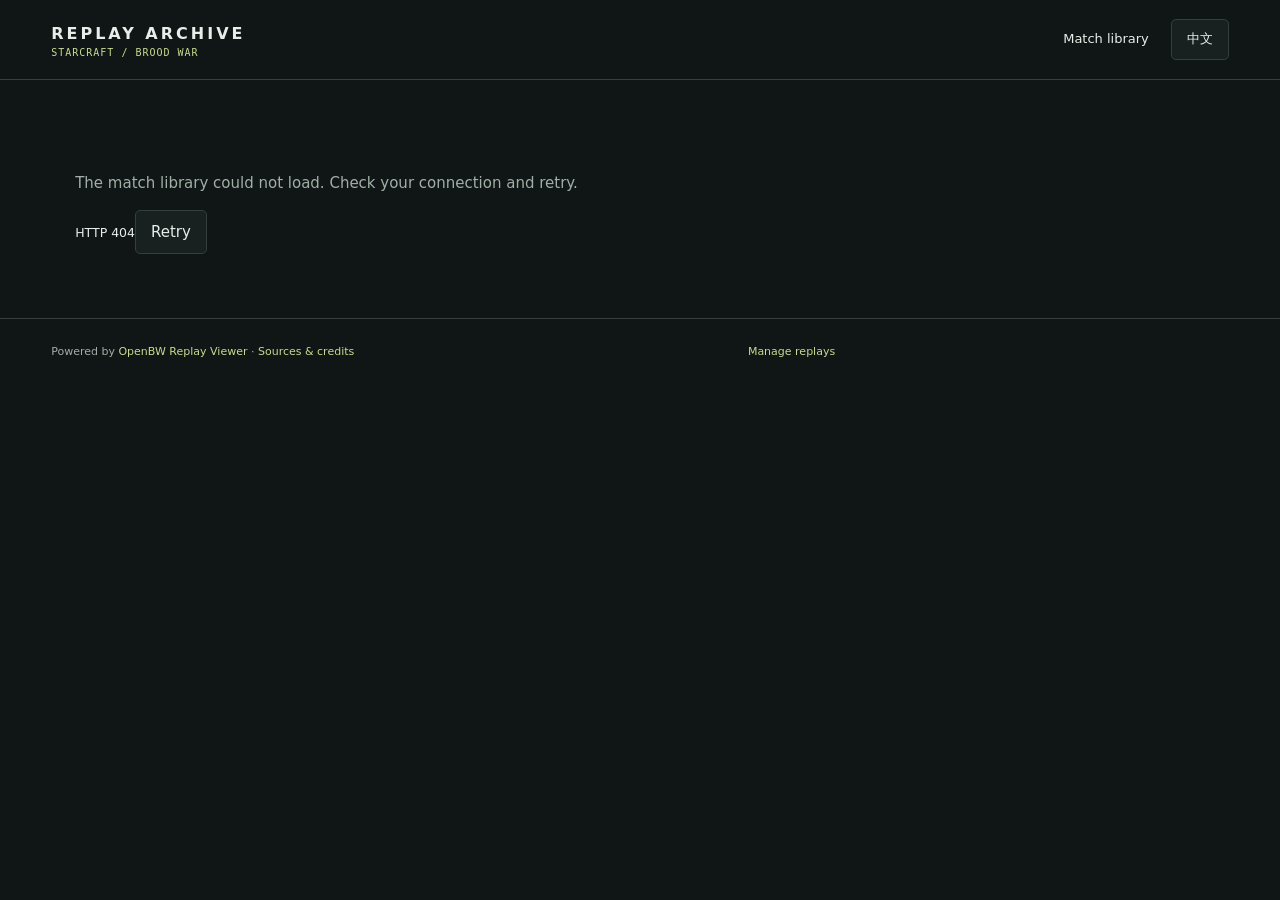
==== site/index.html @ 947b7232 "Check live artifact integrity and verify replay replacement semantics" ====
<!doctype html>
<html lang="en"><head><meta charset="utf-8"><meta name="viewport" content="width=device-width,initial-scale=1"><meta name="description" content="Explore StarCraft: Brood War Bot replays. Move the camera, pause, and follow every move in your browser."><title>Match library · Replay Archive</title><link rel="icon" href="data:,"><link rel="stylesheet" href="app.css"><script src="app.js" defer></script></head>
<body><a href="#main" class="skip" data-i18n="skip">Skip to content</a><header><a class="brand" href="./" data-library>REPLAY ARCHIVE<span>STARCRAFT / BROOD WAR</span></a><nav><a href="./" data-library data-i18n="library">Match library</a><button id="language">中文</button></nav></header><main id="main">
<div id="site-error" hidden role="alert"><p id="catalog-message"></p><small id="catalog-detail"></small><button id="catalog-retry" data-i18n="retry">Retry</button></div>
<section id="library-page"><p class="eyebrow" data-i18n="eyebrow"></p><h1 data-i18n="headline"></h1><p class="intro" data-i18n="intro"></p><div class="filters"><label><span data-i18n="search"></span><input id="search" type="search" autocomplete="off"></label><label><span data-i18n="mapFilter"></span><select id="map-filter"><option id="all-maps" value="">All maps</option></select></label><button id="reset" data-i18n="reset"></button></div><div id="count" role="status"></div><div id="cards" class="cards"></div><p id="empty" class="empty" data-i18n="noMatches" hidden></p><div class="context"><div><h2 data-i18n="aboutTitle"></h2><p data-i18n="about"></p></div><div><h2 data-i18n="dataTitle"></h2><p data-i18n="data"></p></div></div></section>
<section id="match-page" hidden><a class="back" href="./" data-library data-i18n="back"></a><h1 id="title"></h1><p id="meta"></p><div class="player-toolbar"><progress id="progress" max="100" value="0"></progress><span id="status" role="status"></span><button id="retry" hidden data-i18n="retry"></button><button id="fullscreen" data-i18n="fullscreen"></button></div><p id="error-detail" class="error"></p><div id="screen"><button id="exit-fullscreen" data-i18n="exitFullscreen">Exit fullscreen</button><iframe id="viewer" title="Interactive replay player" allow="autoplay; fullscreen" allowfullscreen></iframe></div><div class="help-grid"><div><h2 data-i18n="helpTitle"></h2><p class="keys" data-i18n="help"></p><p data-i18n="touch"></p></div><div class="notice"><h2 data-i18n="noteTitle"></h2><p id="description"></p><p data-i18n="data"></p><p data-i18n="engineNote"></p></div></div></section>
<section id="missing" class="empty" hidden><h1 data-i18n="missing"></h1><p data-i18n="missingInfo"></p><a class="button" href="./" data-library data-i18n="back"></a></section></main><footer><span>Powered by <a href="https://github.com/dgant/openbw-replay-viewer">OpenBW Replay Viewer</a> · <a href="credits.html" data-i18n="credits">Sources & credits</a></span><a href="https://app.pagescms.org/lmnst/starcraft-replays/main/collection/matches" target="_blank" rel="noopener" data-i18n="admin">Manage replays</a><small id="revision"></small></footer></body></html>
---- site/app.css ----
:root{color-scheme:dark;--bg:#101515;--panel:#192020;--line:#35403b;--text:#e7eee8;--muted:#a1afa6;--accent:#c4db91;font:15px/1.6 Inter,system-ui,"Microsoft YaHei",sans-serif;background:var(--bg);color:var(--text)}*{box-sizing:border-box}body{margin:0}a{color:inherit;text-decoration:none}button,input,select{font:inherit}button,a,input,select{touch-action:manipulation}button,select{cursor:pointer}button,.button{border:1px solid var(--line);background:var(--panel);color:var(--text);padding:9px 15px;border-radius:5px}button:hover,.button:hover{border-color:var(--accent);color:var(--accent)}a:focus-visible,button:focus-visible,input:focus-visible,select:focus-visible{outline:2px solid var(--accent);outline-offset:4px}header{height:80px;max-width:1440px;margin:auto;padding:0 4vw;display:flex;align-items:center;justify-content:space-between;border-bottom:1px solid var(--line)}.brand{font-size:16px;font-weight:750;letter-spacing:3px}.brand span{font:10px monospace;color:var(--accent);letter-spacing:1px;display:block}nav{display:flex;gap:22px;align-items:center;font-size:13px}main{max-width:1440px;padding:52px 4vw 0;margin:auto}.eyebrow{color:var(--accent);font:11px monospace;letter-spacing:2px;text-transform:uppercase}h1{font-size:clamp(32px,5vw,66px);line-height:1.12;font-weight:500;letter-spacing:-2px;margin:19px 0}h2{font-size:22px;font-weight:500}p{color:var(--muted)}.intro{max-width:700px;font-size:17px}.filters{display:flex;gap:16px;align-items:end;margin:38px 0 18px;padding:22px;background:var(--panel);border:1px solid var(--line);border-radius:8px}label{font-size:12px;color:var(--muted);display:flex;flex-direction:column;gap:7px}.filters label:first-child{flex:1}input,select{border:1px solid var(--line);border-radius:4px;background:var(--bg);color:var(--text);padding:11px;min-width:180px}#count{font:12px monospace;color:var(--muted);margin:18px 0}.cards{display:grid;grid-template-columns:repeat(3,minmax(0,1fr));gap:20px}.card{display:flex;flex-direction:column;border:1px solid var(--line);border-radius:8px;overflow:hidden;background:var(--panel);transition:transform .15s,border-color .15s}.card:hover{border-color:var(--accent);transform:translateY(-3px)}.card-top{min-height:135px;padding:24px;display:flex;justify-content:space-between;align-items:start;background:linear-gradient(135deg,#29372e,#161e1d)}.map-name{font-size:23px;max-width:70%;line-height:1.3}.badge{font:10px monospace;letter-spacing:1px;border:1px solid #687953;color:var(--accent);padding:4px 8px;border-radius:3px}.badge.loss{color:#e1b697;border-color:#7d6151}.card-body{padding:24px;flex:1;display:flex;flex-direction:column}.card h2{margin:0;font-size:17px;line-height:1.5}.card p{font-size:12px;margin:12px 0 24px}.watch{color:var(--accent);font-size:12px;margin-top:auto;display:flex;justify-content:space-between}.context{display:grid;grid-template-columns:1fr 1fr;gap:40px;border-top:1px solid var(--line);margin-top:48px;padding-top:24px;font-size:13px}.context h2{font-size:16px}.context p{max-width:560px}footer{max-width:1440px;margin:40px auto 0;padding:24px 4vw;border-top:1px solid var(--line);font-size:11px;color:var(--muted);display:flex;justify-content:space-between;gap:20px;flex-wrap:wrap}footer a{color:var(--accent)}#revision{font:10px monospace;color:var(--muted)}.back{font-size:12px;color:var(--accent)}#match-page h1{font-size:clamp(26px,3.1vw,44px);letter-spacing:-1px;margin-top:24px}#meta{font:12px monospace}.player-toolbar{display:flex;gap:16px;align-items:center;margin:24px 0 12px;font-size:12px}#status{flex:1;color:var(--muted)}progress{width:90px;height:5px;accent-color:var(--accent)}#screen{height:clamp(530px,76vh,1000px);border:1px solid var(--line);background:#080c0b;border-radius:7px;overflow:hidden}#screen:fullscreen{height:100vh;border:0;border-radius:0}#viewer{border:0;width:100%;height:100%;display:block}.help-grid{display:grid;grid-template-columns:2fr 1fr;gap:32px;margin-top:24px;font-size:13px}.help-grid h2{font-size:16px}.keys{color:var(--text);line-height:2}.notice{border:1px solid var(--line);padding:22px;border-radius:6px}.empty{padding:40px;border:1px dashed var(--line);text-align:center}.error{color:#f1b7a4}#site-error{padding:24px}.skip{position:absolute;top:-80px}.skip:focus{top:8px;background:var(--bg);padding:10px;z-index:10}[hidden]{display:none!important}@media(max-width:950px){.cards{grid-template-columns:repeat(2,minmax(0,1fr))}.help-grid{grid-template-columns:1fr}}@media(max-width:600px){header{height:72px;padding:0 18px}nav{gap:12px}.brand{font-size:13px}main{padding:30px 16px 0}h1{letter-spacing:-1px}.intro{font-size:15px}.filters{flex-direction:column;align-items:stretch;margin-top:24px;padding:16px}.cards,.context{grid-template-columns:1fr}.card-top{min-height:110px}.context{gap:10px}.player-toolbar{gap:8px;flex-wrap:wrap}#status{flex-basis:70%;font-size:11px}#screen{height:76svh;min-height:530px}.help-grid{gap:12px}.help-grid .notice{padding:16px}footer{padding:20px 16px}#fullscreen{font-size:11px;padding:6px 10px}}

#screen{position:relative}#exit-fullscreen{display:none}#screen:fullscreen #exit-fullscreen{display:block;position:absolute;top:12px;left:12px;z-index:100}
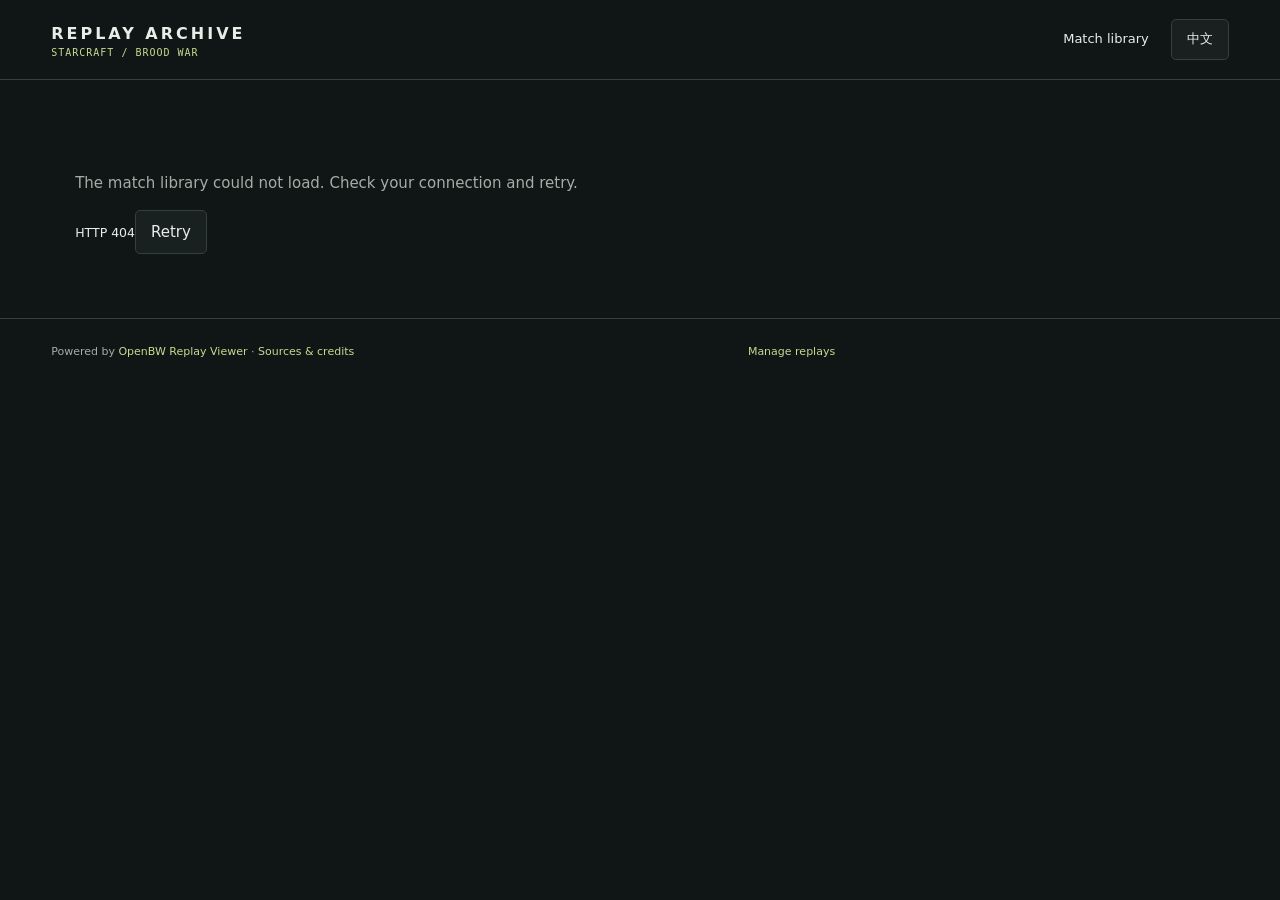
==== commit 453c2725: "Remove homepage hero and show Agnes with verified opponent names" ====
--- a/site/index.html
+++ b/site/index.html
@@ -2,6 +2,6 @@
 <html lang="en"><head><meta charset="utf-8"><meta name="viewport" content="width=device-width,initial-scale=1"><meta name="description" content="Explore StarCraft: Brood War Bot replays. Move the camera, pause, and follow every move in your browser."><title>Match library · Replay Archive</title><link rel="icon" href="data:,"><link rel="stylesheet" href="app.css"><script src="app.js" defer></script></head>
 <body><a href="#main" class="skip" data-i18n="skip">Skip to content</a><header><a class="brand" href="./" data-library>REPLAY ARCHIVE<span>STARCRAFT / BROOD WAR</span></a><nav><a href="./" data-library data-i18n="library">Match library</a><button id="language">中文</button></nav></header><main id="main">
 <div id="site-error" hidden role="alert"><p id="catalog-message"></p><small id="catalog-detail"></small><button id="catalog-retry" data-i18n="retry">Retry</button></div>
-<section id="library-page"><p class="eyebrow" data-i18n="eyebrow"></p><h1 data-i18n="headline"></h1><p class="intro" data-i18n="intro"></p><div class="filters"><label><span data-i18n="search"></span><input id="search" type="search" autocomplete="off"></label><label><span data-i18n="mapFilter"></span><select id="map-filter"><option id="all-maps" value="">All maps</option></select></label><button id="reset" data-i18n="reset"></button></div><div id="count" role="status"></div><div id="cards" class="cards"></div><p id="empty" class="empty" data-i18n="noMatches" hidden></p><div class="context"><div><h2 data-i18n="aboutTitle"></h2><p data-i18n="about"></p></div><div><h2 data-i18n="dataTitle"></h2><p data-i18n="data"></p></div></div></section>
+<section id="library-page"><div class="filters"><label><span data-i18n="search"></span><input id="search" type="search" autocomplete="off"></label><label><span data-i18n="mapFilter"></span><select id="map-filter"><option id="all-maps" value="">All maps</option></select></label><button id="reset" data-i18n="reset"></button></div><div id="count" role="status"></div><div id="cards" class="cards"></div><p id="empty" class="empty" data-i18n="noMatches" hidden></p><div class="context"><div><h2 data-i18n="aboutTitle"></h2><p data-i18n="about"></p></div><div><h2 data-i18n="dataTitle"></h2><p data-i18n="data"></p></div></div></section>
 <section id="match-page" hidden><a class="back" href="./" data-library data-i18n="back"></a><h1 id="title"></h1><p id="meta"></p><div class="player-toolbar"><progress id="progress" max="100" value="0"></progress><span id="status" role="status"></span><button id="retry" hidden data-i18n="retry"></button><button id="fullscreen" data-i18n="fullscreen"></button></div><p id="error-detail" class="error"></p><div id="screen"><button id="exit-fullscreen" data-i18n="exitFullscreen">Exit fullscreen</button><iframe id="viewer" title="Interactive replay player" allow="autoplay; fullscreen" allowfullscreen></iframe></div><div class="help-grid"><div><h2 data-i18n="helpTitle"></h2><p class="keys" data-i18n="help"></p><p data-i18n="touch"></p></div><div class="notice"><h2 data-i18n="noteTitle"></h2><p id="description"></p><p data-i18n="data"></p><p data-i18n="engineNote"></p></div></div></section>
 <section id="missing" class="empty" hidden><h1 data-i18n="missing"></h1><p data-i18n="missingInfo"></p><a class="button" href="./" data-library data-i18n="back"></a></section></main><footer><span>Powered by <a href="https://github.com/dgant/openbw-replay-viewer">OpenBW Replay Viewer</a> · <a href="credits.html" data-i18n="credits">Sources & credits</a></span><a href="https://app.pagescms.org/lmnst/starcraft-replays/main/collection/matches" target="_blank" rel="noopener" data-i18n="admin">Manage replays</a><small id="revision"></small></footer></body></html>
--- a/site/app.css
+++ b/site/app.css
@@ -1,3 +1,3 @@
-:root{color-scheme:dark;--bg:#101515;--panel:#192020;--line:#35403b;--text:#e7eee8;--muted:#a1afa6;--accent:#c4db91;font:15px/1.6 Inter,system-ui,"Microsoft YaHei",sans-serif;background:var(--bg);color:var(--text)}*{box-sizing:border-box}body{margin:0}a{color:inherit;text-decoration:none}button,input,select{font:inherit}button,a,input,select{touch-action:manipulation}button,select{cursor:pointer}button,.button{border:1px solid var(--line);background:var(--panel);color:var(--text);padding:9px 15px;border-radius:5px}button:hover,.button:hover{border-color:var(--accent);color:var(--accent)}a:focus-visible,button:focus-visible,input:focus-visible,select:focus-visible{outline:2px solid var(--accent);outline-offset:4px}header{height:80px;max-width:1440px;margin:auto;padding:0 4vw;display:flex;align-items:center;justify-content:space-between;border-bottom:1px solid var(--line)}.brand{font-size:16px;font-weight:750;letter-spacing:3px}.brand span{font:10px monospace;color:var(--accent);letter-spacing:1px;display:block}nav{display:flex;gap:22px;align-items:center;font-size:13px}main{max-width:1440px;padding:52px 4vw 0;margin:auto}.eyebrow{color:var(--accent);font:11px monospace;letter-spacing:2px;text-transform:uppercase}h1{font-size:clamp(32px,5vw,66px);line-height:1.12;font-weight:500;letter-spacing:-2px;margin:19px 0}h2{font-size:22px;font-weight:500}p{color:var(--muted)}.intro{max-width:700px;font-size:17px}.filters{display:flex;gap:16px;align-items:end;margin:38px 0 18px;padding:22px;background:var(--panel);border:1px solid var(--line);border-radius:8px}label{font-size:12px;color:var(--muted);display:flex;flex-direction:column;gap:7px}.filters label:first-child{flex:1}input,select{border:1px solid var(--line);border-radius:4px;background:var(--bg);color:var(--text);padding:11px;min-width:180px}#count{font:12px monospace;color:var(--muted);margin:18px 0}.cards{display:grid;grid-template-columns:repeat(3,minmax(0,1fr));gap:20px}.card{display:flex;flex-direction:column;border:1px solid var(--line);border-radius:8px;overflow:hidden;background:var(--panel);transition:transform .15s,border-color .15s}.card:hover{border-color:var(--accent);transform:translateY(-3px)}.card-top{min-height:135px;padding:24px;display:flex;justify-content:space-between;align-items:start;background:linear-gradient(135deg,#29372e,#161e1d)}.map-name{font-size:23px;max-width:70%;line-height:1.3}.badge{font:10px monospace;letter-spacing:1px;border:1px solid #687953;color:var(--accent);padding:4px 8px;border-radius:3px}.badge.loss{color:#e1b697;border-color:#7d6151}.card-body{padding:24px;flex:1;display:flex;flex-direction:column}.card h2{margin:0;font-size:17px;line-height:1.5}.card p{font-size:12px;margin:12px 0 24px}.watch{color:var(--accent);font-size:12px;margin-top:auto;display:flex;justify-content:space-between}.context{display:grid;grid-template-columns:1fr 1fr;gap:40px;border-top:1px solid var(--line);margin-top:48px;padding-top:24px;font-size:13px}.context h2{font-size:16px}.context p{max-width:560px}footer{max-width:1440px;margin:40px auto 0;padding:24px 4vw;border-top:1px solid var(--line);font-size:11px;color:var(--muted);display:flex;justify-content:space-between;gap:20px;flex-wrap:wrap}footer a{color:var(--accent)}#revision{font:10px monospace;color:var(--muted)}.back{font-size:12px;color:var(--accent)}#match-page h1{font-size:clamp(26px,3.1vw,44px);letter-spacing:-1px;margin-top:24px}#meta{font:12px monospace}.player-toolbar{display:flex;gap:16px;align-items:center;margin:24px 0 12px;font-size:12px}#status{flex:1;color:var(--muted)}progress{width:90px;height:5px;accent-color:var(--accent)}#screen{height:clamp(530px,76vh,1000px);border:1px solid var(--line);background:#080c0b;border-radius:7px;overflow:hidden}#screen:fullscreen{height:100vh;border:0;border-radius:0}#viewer{border:0;width:100%;height:100%;display:block}.help-grid{display:grid;grid-template-columns:2fr 1fr;gap:32px;margin-top:24px;font-size:13px}.help-grid h2{font-size:16px}.keys{color:var(--text);line-height:2}.notice{border:1px solid var(--line);padding:22px;border-radius:6px}.empty{padding:40px;border:1px dashed var(--line);text-align:center}.error{color:#f1b7a4}#site-error{padding:24px}.skip{position:absolute;top:-80px}.skip:focus{top:8px;background:var(--bg);padding:10px;z-index:10}[hidden]{display:none!important}@media(max-width:950px){.cards{grid-template-columns:repeat(2,minmax(0,1fr))}.help-grid{grid-template-columns:1fr}}@media(max-width:600px){header{height:72px;padding:0 18px}nav{gap:12px}.brand{font-size:13px}main{padding:30px 16px 0}h1{letter-spacing:-1px}.intro{font-size:15px}.filters{flex-direction:column;align-items:stretch;margin-top:24px;padding:16px}.cards,.context{grid-template-columns:1fr}.card-top{min-height:110px}.context{gap:10px}.player-toolbar{gap:8px;flex-wrap:wrap}#status{flex-basis:70%;font-size:11px}#screen{height:76svh;min-height:530px}.help-grid{gap:12px}.help-grid .notice{padding:16px}footer{padding:20px 16px}#fullscreen{font-size:11px;padding:6px 10px}}
+:root{color-scheme:dark;--bg:#101515;--panel:#192020;--line:#35403b;--text:#e7eee8;--muted:#a1afa6;--accent:#c4db91;font:15px/1.6 Inter,system-ui,"Microsoft YaHei",sans-serif;background:var(--bg);color:var(--text)}*{box-sizing:border-box}body{margin:0}a{color:inherit;text-decoration:none}button,input,select{font:inherit}button,a,input,select{touch-action:manipulation}button,select{cursor:pointer}button,.button{border:1px solid var(--line);background:var(--panel);color:var(--text);padding:9px 15px;border-radius:5px}button:hover,.button:hover{border-color:var(--accent);color:var(--accent)}a:focus-visible,button:focus-visible,input:focus-visible,select:focus-visible{outline:2px solid var(--accent);outline-offset:4px}header{height:80px;max-width:1440px;margin:auto;padding:0 4vw;display:flex;align-items:center;justify-content:space-between;border-bottom:1px solid var(--line)}.brand{font-size:16px;font-weight:750;letter-spacing:3px}.brand span{font:10px monospace;color:var(--accent);letter-spacing:1px;display:block}nav{display:flex;gap:22px;align-items:center;font-size:13px}main{max-width:1440px;padding:52px 4vw 0;margin:auto}h1{font-size:clamp(32px,5vw,66px);line-height:1.12;font-weight:500;letter-spacing:-2px;margin:19px 0}h2{font-size:22px;font-weight:500}p{color:var(--muted)}.filters{display:flex;gap:16px;align-items:end;margin:0 0 18px;padding:22px;background:var(--panel);border:1px solid var(--line);border-radius:8px}label{font-size:12px;color:var(--muted);display:flex;flex-direction:column;gap:7px}.filters label:first-child{flex:1}input,select{border:1px solid var(--line);border-radius:4px;background:var(--bg);color:var(--text);padding:11px;min-width:180px}#count{font:12px monospace;color:var(--muted);margin:18px 0}.cards{display:grid;grid-template-columns:repeat(3,minmax(0,1fr));gap:20px}.card{display:flex;flex-direction:column;border:1px solid var(--line);border-radius:8px;overflow:hidden;background:var(--panel);transition:transform .15s,border-color .15s}.card:hover{border-color:var(--accent);transform:translateY(-3px)}.card-top{min-height:135px;padding:24px;display:flex;justify-content:space-between;align-items:start;background:linear-gradient(135deg,#29372e,#161e1d)}.map-name{font-size:23px;max-width:70%;line-height:1.3}.badge{font:10px monospace;letter-spacing:1px;border:1px solid #687953;color:var(--accent);padding:4px 8px;border-radius:3px}.badge.loss{color:#e1b697;border-color:#7d6151}.card-body{padding:24px;flex:1;display:flex;flex-direction:column}.card h2{margin:0;font-size:17px;line-height:1.5}.card p{font-size:12px;margin:12px 0 24px}.watch{color:var(--accent);font-size:12px;margin-top:auto;display:flex;justify-content:space-between}.context{display:grid;grid-template-columns:1fr 1fr;gap:40px;border-top:1px solid var(--line);margin-top:48px;padding-top:24px;font-size:13px}.context h2{font-size:16px}.context p{max-width:560px}footer{max-width:1440px;margin:40px auto 0;padding:24px 4vw;border-top:1px solid var(--line);font-size:11px;color:var(--muted);display:flex;justify-content:space-between;gap:20px;flex-wrap:wrap}footer a{color:var(--accent)}#revision{font:10px monospace;color:var(--muted)}.back{font-size:12px;color:var(--accent)}#match-page h1{font-size:clamp(26px,3.1vw,44px);letter-spacing:-1px;margin-top:24px}#meta{font:12px monospace}.player-toolbar{display:flex;gap:16px;align-items:center;margin:24px 0 12px;font-size:12px}#status{flex:1;color:var(--muted)}progress{width:90px;height:5px;accent-color:var(--accent)}#screen{height:clamp(530px,76vh,1000px);border:1px solid var(--line);background:#080c0b;border-radius:7px;overflow:hidden}#screen:fullscreen{height:100vh;border:0;border-radius:0}#viewer{border:0;width:100%;height:100%;display:block}.help-grid{display:grid;grid-template-columns:2fr 1fr;gap:32px;margin-top:24px;font-size:13px}.help-grid h2{font-size:16px}.keys{color:var(--text);line-height:2}.notice{border:1px solid var(--line);padding:22px;border-radius:6px}.empty{padding:40px;border:1px dashed var(--line);text-align:center}.error{color:#f1b7a4}#site-error{padding:24px}.skip{position:absolute;top:-80px}.skip:focus{top:8px;background:var(--bg);padding:10px;z-index:10}[hidden]{display:none!important}@media(max-width:950px){.cards{grid-template-columns:repeat(2,minmax(0,1fr))}.help-grid{grid-template-columns:1fr}}@media(max-width:600px){header{height:72px;padding:0 18px}nav{gap:12px}.brand{font-size:13px}main{padding:30px 16px 0}h1{letter-spacing:-1px}.filters{flex-direction:column;align-items:stretch;margin-top:0;padding:16px}.cards,.context{grid-template-columns:1fr}.card-top{min-height:110px}.context{gap:10px}.player-toolbar{gap:8px;flex-wrap:wrap}#status{flex-basis:70%;font-size:11px}#screen{height:76svh;min-height:530px}.help-grid{gap:12px}.help-grid .notice{padding:16px}footer{padding:20px 16px}#fullscreen{font-size:11px;padding:6px 10px}}
 
 #screen{position:relative}#exit-fullscreen{display:none}#screen:fullscreen #exit-fullscreen{display:block;position:absolute;top:12px;left:12px;z-index:100}
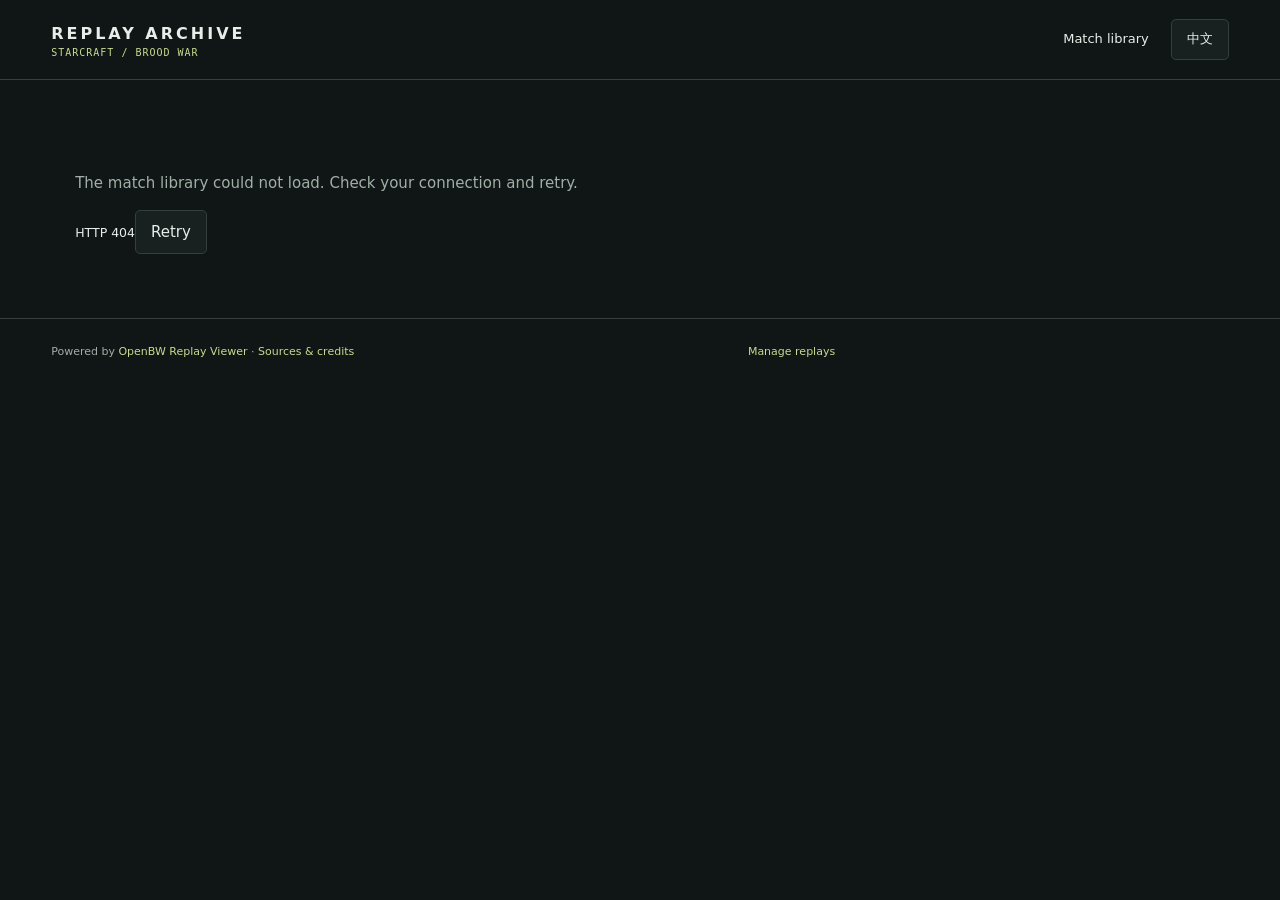
==== commit e613b9d2: "Feature six verified Agnes replays grouped by map and opponent tier" ====
--- a/site/index.html
+++ b/site/index.html
@@ -2,6 +2,6 @@
 <html lang="en"><head><meta charset="utf-8"><meta name="viewport" content="width=device-width,initial-scale=1"><meta name="description" content="Explore StarCraft: Brood War Bot replays. Move the camera, pause, and follow every move in your browser."><title>Match library · Replay Archive</title><link rel="icon" href="data:,"><link rel="stylesheet" href="app.css"><script src="app.js" defer></script></head>
 <body><a href="#main" class="skip" data-i18n="skip">Skip to content</a><header><a class="brand" href="./" data-library>REPLAY ARCHIVE<span>STARCRAFT / BROOD WAR</span></a><nav><a href="./" data-library data-i18n="library">Match library</a><button id="language">中文</button></nav></header><main id="main">
 <div id="site-error" hidden role="alert"><p id="catalog-message"></p><small id="catalog-detail"></small><button id="catalog-retry" data-i18n="retry">Retry</button></div>
-<section id="library-page"><div class="filters"><label><span data-i18n="search"></span><input id="search" type="search" autocomplete="off"></label><label><span data-i18n="mapFilter"></span><select id="map-filter"><option id="all-maps" value="">All maps</option></select></label><button id="reset" data-i18n="reset"></button></div><div id="count" role="status"></div><div id="cards" class="cards"></div><p id="empty" class="empty" data-i18n="noMatches" hidden></p><div class="context"><div><h2 data-i18n="aboutTitle"></h2><p data-i18n="about"></p></div><div><h2 data-i18n="dataTitle"></h2><p data-i18n="data"></p></div></div></section>
+<section id="library-page"><div class="filters"><label><span data-i18n="search"></span><input id="search" type="search" autocomplete="off"></label><label><span data-i18n="mapFilter"></span><select id="map-filter"><option id="all-maps" value="">All maps</option></select></label><button id="reset" data-i18n="reset"></button></div><div id="count" role="status"></div><div id="map-groups"></div><p id="empty" class="empty" data-i18n="noMatches" hidden></p><div class="context"><div><h2 data-i18n="aboutTitle"></h2><p data-i18n="about"></p></div><div><h2 data-i18n="dataTitle"></h2><p data-i18n="data"></p></div></div></section>
 <section id="match-page" hidden><a class="back" href="./" data-library data-i18n="back"></a><h1 id="title"></h1><p id="meta"></p><div class="player-toolbar"><progress id="progress" max="100" value="0"></progress><span id="status" role="status"></span><button id="retry" hidden data-i18n="retry"></button><button id="fullscreen" data-i18n="fullscreen"></button></div><p id="error-detail" class="error"></p><div id="screen"><button id="exit-fullscreen" data-i18n="exitFullscreen">Exit fullscreen</button><iframe id="viewer" title="Interactive replay player" allow="autoplay; fullscreen" allowfullscreen></iframe></div><div class="help-grid"><div><h2 data-i18n="helpTitle"></h2><p class="keys" data-i18n="help"></p><p data-i18n="touch"></p></div><div class="notice"><h2 data-i18n="noteTitle"></h2><p id="description"></p><p data-i18n="data"></p><p data-i18n="engineNote"></p></div></div></section>
 <section id="missing" class="empty" hidden><h1 data-i18n="missing"></h1><p data-i18n="missingInfo"></p><a class="button" href="./" data-library data-i18n="back"></a></section></main><footer><span>Powered by <a href="https://github.com/dgant/openbw-replay-viewer">OpenBW Replay Viewer</a> · <a href="credits.html" data-i18n="credits">Sources & credits</a></span><a href="https://app.pagescms.org/lmnst/starcraft-replays/main/collection/matches" target="_blank" rel="noopener" data-i18n="admin">Manage replays</a><small id="revision"></small></footer></body></html>
--- a/site/app.css
+++ b/site/app.css
@@ -1,3 +1,5 @@
 :root{color-scheme:dark;--bg:#101515;--panel:#192020;--line:#35403b;--text:#e7eee8;--muted:#a1afa6;--accent:#c4db91;font:15px/1.6 Inter,system-ui,"Microsoft YaHei",sans-serif;background:var(--bg);color:var(--text)}*{box-sizing:border-box}body{margin:0}a{color:inherit;text-decoration:none}button,input,select{font:inherit}button,a,input,select{touch-action:manipulation}button,select{cursor:pointer}button,.button{border:1px solid var(--line);background:var(--panel);color:var(--text);padding:9px 15px;border-radius:5px}button:hover,.button:hover{border-color:var(--accent);color:var(--accent)}a:focus-visible,button:focus-visible,input:focus-visible,select:focus-visible{outline:2px solid var(--accent);outline-offset:4px}header{height:80px;max-width:1440px;margin:auto;padding:0 4vw;display:flex;align-items:center;justify-content:space-between;border-bottom:1px solid var(--line)}.brand{font-size:16px;font-weight:750;letter-spacing:3px}.brand span{font:10px monospace;color:var(--accent);letter-spacing:1px;display:block}nav{display:flex;gap:22px;align-items:center;font-size:13px}main{max-width:1440px;padding:52px 4vw 0;margin:auto}h1{font-size:clamp(32px,5vw,66px);line-height:1.12;font-weight:500;letter-spacing:-2px;margin:19px 0}h2{font-size:22px;font-weight:500}p{color:var(--muted)}.filters{display:flex;gap:16px;align-items:end;margin:0 0 18px;padding:22px;background:var(--panel);border:1px solid var(--line);border-radius:8px}label{font-size:12px;color:var(--muted);display:flex;flex-direction:column;gap:7px}.filters label:first-child{flex:1}input,select{border:1px solid var(--line);border-radius:4px;background:var(--bg);color:var(--text);padding:11px;min-width:180px}#count{font:12px monospace;color:var(--muted);margin:18px 0}.cards{display:grid;grid-template-columns:repeat(3,minmax(0,1fr));gap:20px}.card{display:flex;flex-direction:column;border:1px solid var(--line);border-radius:8px;overflow:hidden;background:var(--panel);transition:transform .15s,border-color .15s}.card:hover{border-color:var(--accent);transform:translateY(-3px)}.card-top{min-height:135px;padding:24px;display:flex;justify-content:space-between;align-items:start;background:linear-gradient(135deg,#29372e,#161e1d)}.map-name{font-size:23px;max-width:70%;line-height:1.3}.badge{font:10px monospace;letter-spacing:1px;border:1px solid #687953;color:var(--accent);padding:4px 8px;border-radius:3px}.badge.loss{color:#e1b697;border-color:#7d6151}.card-body{padding:24px;flex:1;display:flex;flex-direction:column}.card h2{margin:0;font-size:17px;line-height:1.5}.card p{font-size:12px;margin:12px 0 24px}.watch{color:var(--accent);font-size:12px;margin-top:auto;display:flex;justify-content:space-between}.context{display:grid;grid-template-columns:1fr 1fr;gap:40px;border-top:1px solid var(--line);margin-top:48px;padding-top:24px;font-size:13px}.context h2{font-size:16px}.context p{max-width:560px}footer{max-width:1440px;margin:40px auto 0;padding:24px 4vw;border-top:1px solid var(--line);font-size:11px;color:var(--muted);display:flex;justify-content:space-between;gap:20px;flex-wrap:wrap}footer a{color:var(--accent)}#revision{font:10px monospace;color:var(--muted)}.back{font-size:12px;color:var(--accent)}#match-page h1{font-size:clamp(26px,3.1vw,44px);letter-spacing:-1px;margin-top:24px}#meta{font:12px monospace}.player-toolbar{display:flex;gap:16px;align-items:center;margin:24px 0 12px;font-size:12px}#status{flex:1;color:var(--muted)}progress{width:90px;height:5px;accent-color:var(--accent)}#screen{height:clamp(530px,76vh,1000px);border:1px solid var(--line);background:#080c0b;border-radius:7px;overflow:hidden}#screen:fullscreen{height:100vh;border:0;border-radius:0}#viewer{border:0;width:100%;height:100%;display:block}.help-grid{display:grid;grid-template-columns:2fr 1fr;gap:32px;margin-top:24px;font-size:13px}.help-grid h2{font-size:16px}.keys{color:var(--text);line-height:2}.notice{border:1px solid var(--line);padding:22px;border-radius:6px}.empty{padding:40px;border:1px dashed var(--line);text-align:center}.error{color:#f1b7a4}#site-error{padding:24px}.skip{position:absolute;top:-80px}.skip:focus{top:8px;background:var(--bg);padding:10px;z-index:10}[hidden]{display:none!important}@media(max-width:950px){.cards{grid-template-columns:repeat(2,minmax(0,1fr))}.help-grid{grid-template-columns:1fr}}@media(max-width:600px){header{height:72px;padding:0 18px}nav{gap:12px}.brand{font-size:13px}main{padding:30px 16px 0}h1{letter-spacing:-1px}.filters{flex-direction:column;align-items:stretch;margin-top:0;padding:16px}.cards,.context{grid-template-columns:1fr}.card-top{min-height:110px}.context{gap:10px}.player-toolbar{gap:8px;flex-wrap:wrap}#status{flex-basis:70%;font-size:11px}#screen{height:76svh;min-height:530px}.help-grid{gap:12px}.help-grid .notice{padding:16px}footer{padding:20px 16px}#fullscreen{font-size:11px;padding:6px 10px}}
 
 #screen{position:relative}#exit-fullscreen{display:none}#screen:fullscreen #exit-fullscreen{display:block;position:absolute;top:12px;left:12px;z-index:100}
+
+.map-group{margin:28px 0 42px}.map-heading{display:flex;align-items:baseline;justify-content:space-between;gap:16px;margin-bottom:14px}.map-heading h2{font-size:24px;margin:0}.map-heading p{font-size:13px;margin:0}.cards{grid-template-columns:repeat(2,minmax(0,1fr))}.card-top{min-height:72px;align-items:center;padding:18px 24px}.card h3{margin:0;font-size:20px;font-weight:500}.version{color:var(--muted);font:12px monospace}.card-body{padding:22px 24px}.card p{margin:10px 0 22px}@media(max-width:600px){.cards{grid-template-columns:1fr}.map-heading{display:block}.map-heading p{margin-top:6px}.map-heading h2{font-size:21px}.card h3{font-size:18px}.card-top{padding:16px 20px}}
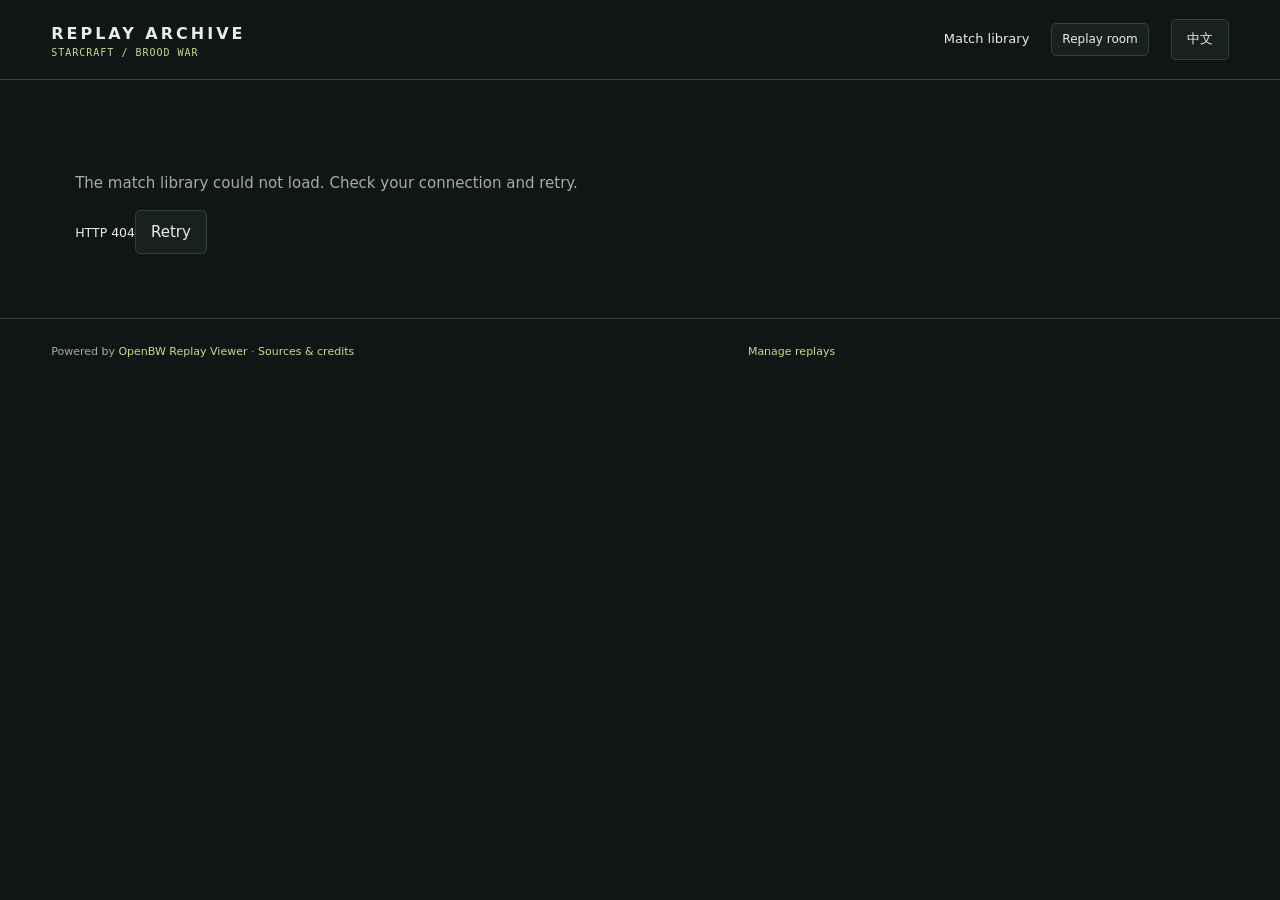
==== commit f707c2eb: "Add independent replay room for test matches and videos" ====
--- a/site/index.html
+++ b/site/index.html
@@ -1,6 +1,6 @@
 <!doctype html>
 <html lang="en"><head><meta charset="utf-8"><meta name="viewport" content="width=device-width,initial-scale=1"><meta name="description" content="Explore StarCraft: Brood War Bot replays. Move the camera, pause, and follow every move in your browser."><title>Match library · Replay Archive</title><link rel="icon" href="data:,"><link rel="stylesheet" href="app.css"><script src="app.js" defer></script></head>
-<body><a href="#main" class="skip" data-i18n="skip">Skip to content</a><header><a class="brand" href="./" data-library>REPLAY ARCHIVE<span>STARCRAFT / BROOD WAR</span></a><nav><a href="./" data-library data-i18n="library">Match library</a><button id="language">中文</button></nav></header><main id="main">
+<body><a href="#main" class="skip" data-i18n="skip">Skip to content</a><header><a class="brand" href="./" data-library>REPLAY ARCHIVE<span>STARCRAFT / BROOD WAR</span></a><nav><a href="./" data-library data-i18n="library">Match library</a><a class="button" href="replay-room.html" data-room data-i18n="room">Replay room</a><button id="language">中文</button></nav></header><main id="main">
 <div id="site-error" hidden role="alert"><p id="catalog-message"></p><small id="catalog-detail"></small><button id="catalog-retry" data-i18n="retry">Retry</button></div>
 <section id="library-page"><div class="filters"><label><span data-i18n="search"></span><input id="search" type="search" autocomplete="off"></label><label><span data-i18n="mapFilter"></span><select id="map-filter"><option id="all-maps" value="">All maps</option></select></label><button id="reset" data-i18n="reset"></button></div><div id="count" role="status"></div><div id="map-groups"></div><p id="empty" class="empty" data-i18n="noMatches" hidden></p><div class="context"><div><h2 data-i18n="aboutTitle"></h2><p data-i18n="about"></p></div><div><h2 data-i18n="dataTitle"></h2><p data-i18n="data"></p></div></div></section>
 <section id="match-page" hidden><a class="back" href="./" data-library data-i18n="back"></a><h1 id="title"></h1><p id="meta"></p><div class="player-toolbar"><progress id="progress" max="100" value="0"></progress><span id="status" role="status"></span><button id="retry" hidden data-i18n="retry"></button><button id="fullscreen" data-i18n="fullscreen"></button></div><p id="error-detail" class="error"></p><div id="screen"><button id="exit-fullscreen" data-i18n="exitFullscreen">Exit fullscreen</button><iframe id="viewer" title="Interactive replay player" allow="autoplay; fullscreen" allowfullscreen></iframe></div><div class="help-grid"><div><h2 data-i18n="helpTitle"></h2><p class="keys" data-i18n="help"></p><p data-i18n="touch"></p></div><div class="notice"><h2 data-i18n="noteTitle"></h2><p id="description"></p><p data-i18n="data"></p><p data-i18n="engineNote"></p></div></div></section>
--- a/site/app.css
+++ b/site/app.css
@@ -3,3 +3,6 @@
 #screen{position:relative}#exit-fullscreen{display:none}#screen:fullscreen #exit-fullscreen{display:block;position:absolute;top:12px;left:12px;z-index:100}
 
 .map-group{margin:28px 0 42px}.map-heading{display:flex;align-items:baseline;justify-content:space-between;gap:16px;margin-bottom:14px}.map-heading h2{font-size:24px;margin:0}.map-heading p{font-size:13px;margin:0}.cards{grid-template-columns:repeat(2,minmax(0,1fr))}.card-top{min-height:72px;align-items:center;padding:18px 24px}.card h3{margin:0;font-size:20px;font-weight:500}.version{color:var(--muted);font:12px monospace}.card-body{padding:22px 24px}.card p{margin:10px 0 22px}@media(max-width:600px){.cards{grid-template-columns:1fr}.map-heading{display:block}.map-heading p{margin-top:6px}.map-heading h2{font-size:21px}.card h3{font-size:18px}.card-top{padding:16px 20px}}
+
+nav [data-room]{font-size:12px;padding:6px 10px;white-space:nowrap}@media(max-width:600px){nav{gap:8px}nav [data-room]{font-size:11px;padding:6px 8px}}
+@media(max-width:420px){header{height:auto;min-height:72px;flex-wrap:wrap;gap:12px;padding-top:12px;padding-bottom:12px}header nav{margin-left:auto}}
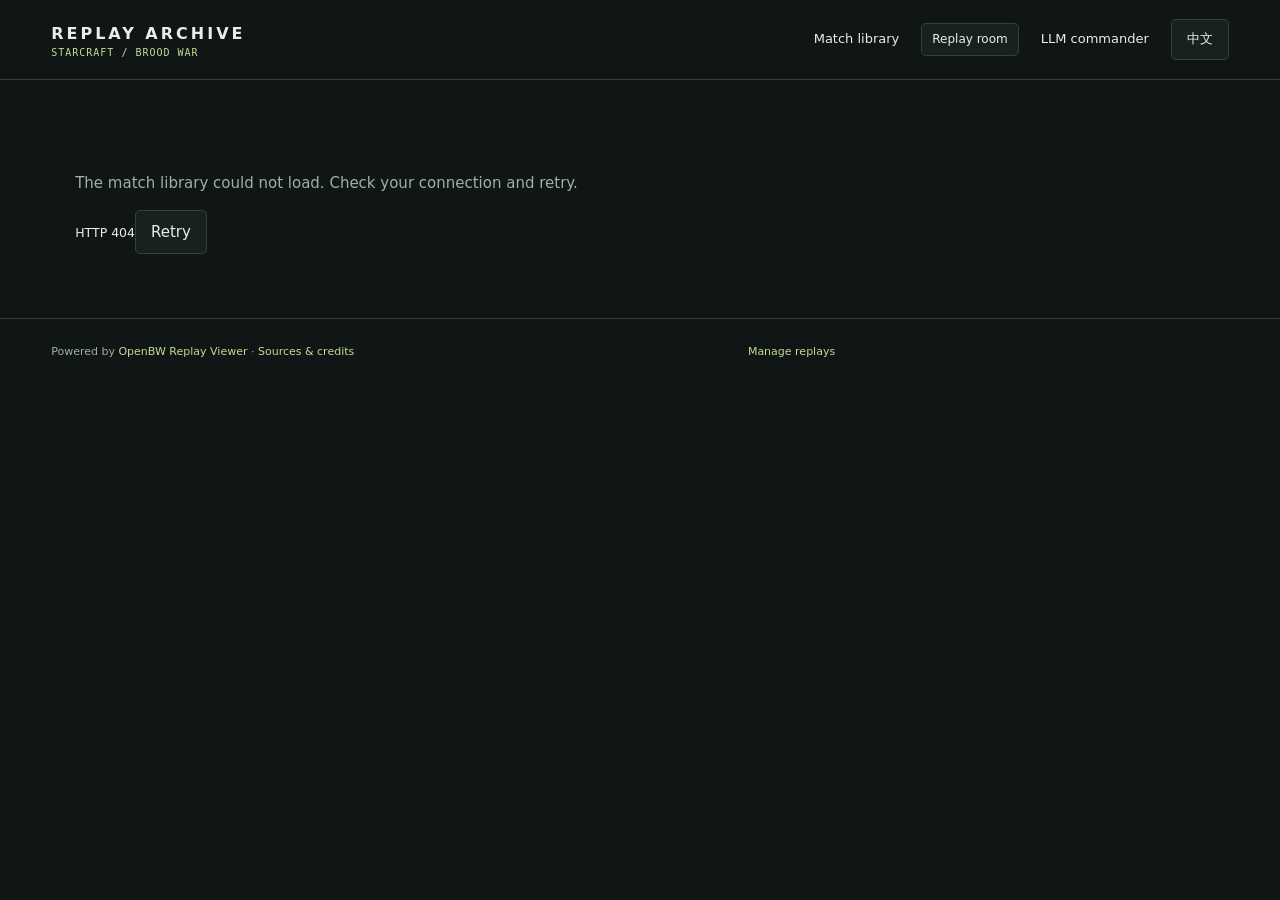
==== commit b9d6349d: "Link the LLM comparison page from the site navigation Co-Authored-By: Claude Opus 5.5 <noreply@anthr" ====
--- a/site/index.html
+++ b/site/index.html
@@ -1,6 +1,6 @@
 <!doctype html>
 <html lang="en"><head><meta charset="utf-8"><meta name="viewport" content="width=device-width,initial-scale=1"><meta name="description" content="Explore StarCraft: Brood War Bot replays. Move the camera, pause, and follow every move in your browser."><title>Match library · Replay Archive</title><link rel="icon" href="data:,"><link rel="stylesheet" href="app.css"><script src="app.js" defer></script></head>
-<body><a href="#main" class="skip" data-i18n="skip">Skip to content</a><header><a class="brand" href="./" data-library>REPLAY ARCHIVE<span>STARCRAFT / BROOD WAR</span></a><nav><a href="./" data-library data-i18n="library">Match library</a><a class="button" href="replay-room.html" data-room data-i18n="room">Replay room</a><button id="language">中文</button></nav></header><main id="main">
+<body><a href="#main" class="skip" data-i18n="skip">Skip to content</a><header><a class="brand" href="./" data-library>REPLAY ARCHIVE<span>STARCRAFT / BROOD WAR</span></a><nav><a href="./" data-library data-i18n="library">Match library</a><a class="button" href="replay-room.html" data-room data-i18n="room">Replay room</a><a href="llm-vs-code/" data-i18n="llm">LLM commander</a><button id="language">中文</button></nav></header><main id="main">
 <div id="site-error" hidden role="alert"><p id="catalog-message"></p><small id="catalog-detail"></small><button id="catalog-retry" data-i18n="retry">Retry</button></div>
 <section id="library-page"><div class="filters"><label><span data-i18n="search"></span><input id="search" type="search" autocomplete="off"></label><label><span data-i18n="mapFilter"></span><select id="map-filter"><option id="all-maps" value="">All maps</option></select></label><button id="reset" data-i18n="reset"></button></div><div id="count" role="status"></div><div id="map-groups"></div><p id="empty" class="empty" data-i18n="noMatches" hidden></p><div class="context"><div><h2 data-i18n="aboutTitle"></h2><p data-i18n="about"></p></div><div><h2 data-i18n="dataTitle"></h2><p data-i18n="data"></p></div></div></section>
 <section id="match-page" hidden><a class="back" href="./" data-library data-i18n="back"></a><h1 id="title"></h1><p id="meta"></p><div class="player-toolbar"><progress id="progress" max="100" value="0"></progress><span id="status" role="status"></span><button id="retry" hidden data-i18n="retry"></button><button id="fullscreen" data-i18n="fullscreen"></button></div><p id="error-detail" class="error"></p><div id="screen"><button id="exit-fullscreen" data-i18n="exitFullscreen">Exit fullscreen</button><iframe id="viewer" title="Interactive replay player" allow="autoplay; fullscreen" allowfullscreen></iframe></div><div class="help-grid"><div><h2 data-i18n="helpTitle"></h2><p class="keys" data-i18n="help"></p><p data-i18n="touch"></p></div><div class="notice"><h2 data-i18n="noteTitle"></h2><p id="description"></p><p data-i18n="data"></p><p data-i18n="engineNote"></p></div></div></section>
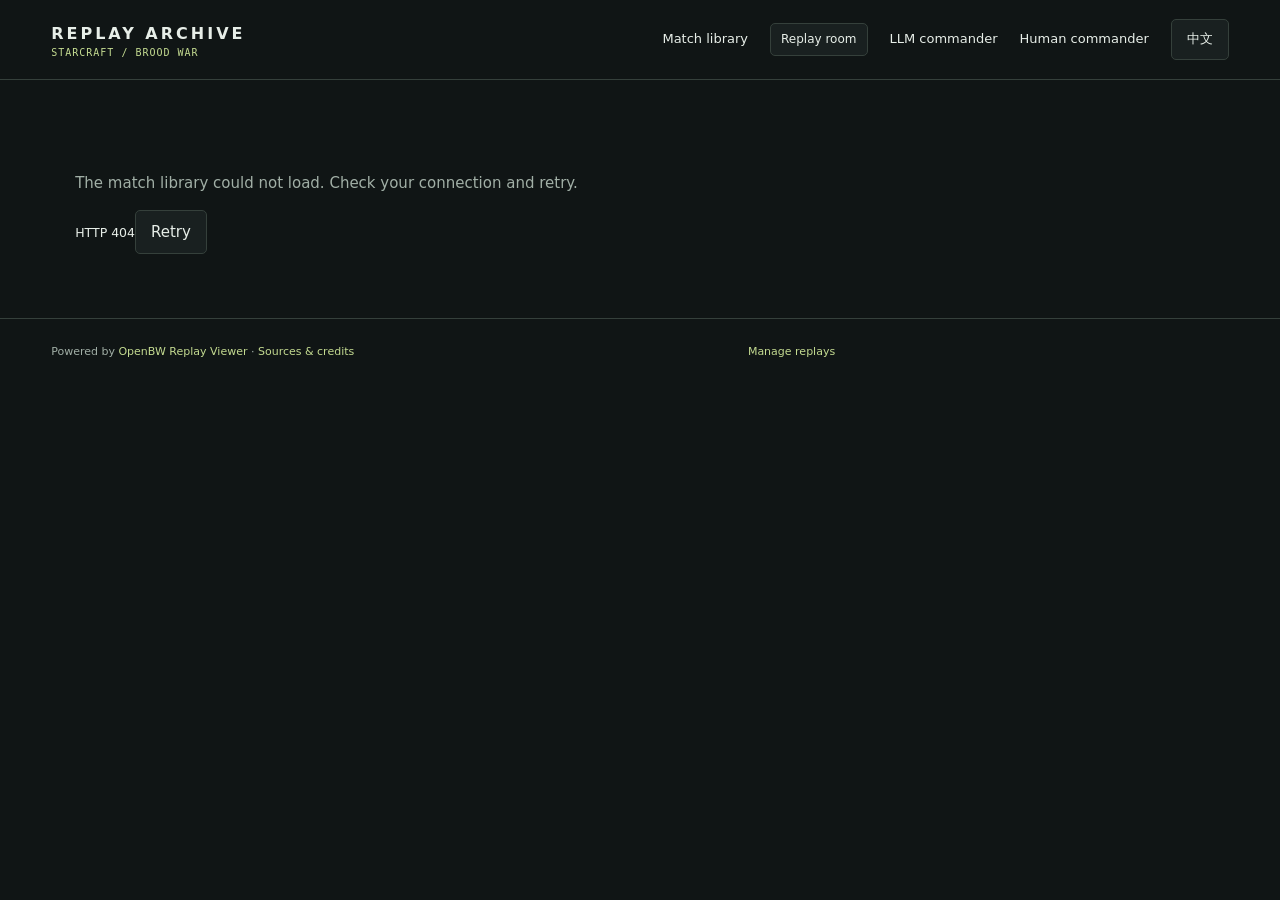
==== commit 25b6483b: "Add human commander page with two native StarCraft 1.16.1 matches The two Benzene matches were playe" ====
--- a/site/index.html
+++ b/site/index.html
@@ -1,6 +1,6 @@
 <!doctype html>
 <html lang="en"><head><meta charset="utf-8"><meta name="viewport" content="width=device-width,initial-scale=1"><meta name="description" content="Explore StarCraft: Brood War Bot replays. Move the camera, pause, and follow every move in your browser."><title>Match library · Replay Archive</title><link rel="icon" href="data:,"><link rel="stylesheet" href="app.css"><script src="app.js" defer></script></head>
-<body><a href="#main" class="skip" data-i18n="skip">Skip to content</a><header><a class="brand" href="./" data-library>REPLAY ARCHIVE<span>STARCRAFT / BROOD WAR</span></a><nav><a href="./" data-library data-i18n="library">Match library</a><a class="button" href="replay-room.html" data-room data-i18n="room">Replay room</a><a href="llm-vs-code/" data-i18n="llm">LLM commander</a><button id="language">中文</button></nav></header><main id="main">
+<body><a href="#main" class="skip" data-i18n="skip">Skip to content</a><header><a class="brand" href="./" data-library>REPLAY ARCHIVE<span>STARCRAFT / BROOD WAR</span></a><nav><a href="./" data-library data-i18n="library">Match library</a><a class="button" href="replay-room.html" data-room data-i18n="room">Replay room</a><a href="llm-vs-code/" data-i18n="llm">LLM commander</a><a href="human-commander/" data-i18n="human">Human commander</a><button id="language">中文</button></nav></header><main id="main">
 <div id="site-error" hidden role="alert"><p id="catalog-message"></p><small id="catalog-detail"></small><button id="catalog-retry" data-i18n="retry">Retry</button></div>
 <section id="library-page"><div class="filters"><label><span data-i18n="search"></span><input id="search" type="search" autocomplete="off"></label><label><span data-i18n="mapFilter"></span><select id="map-filter"><option id="all-maps" value="">All maps</option></select></label><button id="reset" data-i18n="reset"></button></div><div id="count" role="status"></div><div id="map-groups"></div><p id="empty" class="empty" data-i18n="noMatches" hidden></p><div class="context"><div><h2 data-i18n="aboutTitle"></h2><p data-i18n="about"></p></div><div><h2 data-i18n="dataTitle"></h2><p data-i18n="data"></p></div></div></section>
 <section id="match-page" hidden><a class="back" href="./" data-library data-i18n="back"></a><h1 id="title"></h1><p id="meta"></p><div class="player-toolbar"><progress id="progress" max="100" value="0"></progress><span id="status" role="status"></span><button id="retry" hidden data-i18n="retry"></button><button id="fullscreen" data-i18n="fullscreen"></button></div><p id="error-detail" class="error"></p><div id="screen"><button id="exit-fullscreen" data-i18n="exitFullscreen">Exit fullscreen</button><iframe id="viewer" title="Interactive replay player" allow="autoplay; fullscreen" allowfullscreen></iframe></div><div class="help-grid"><div><h2 data-i18n="helpTitle"></h2><p class="keys" data-i18n="help"></p><p data-i18n="touch"></p></div><div class="notice"><h2 data-i18n="noteTitle"></h2><p id="description"></p><p data-i18n="data"></p><p data-i18n="engineNote"></p></div></div></section>
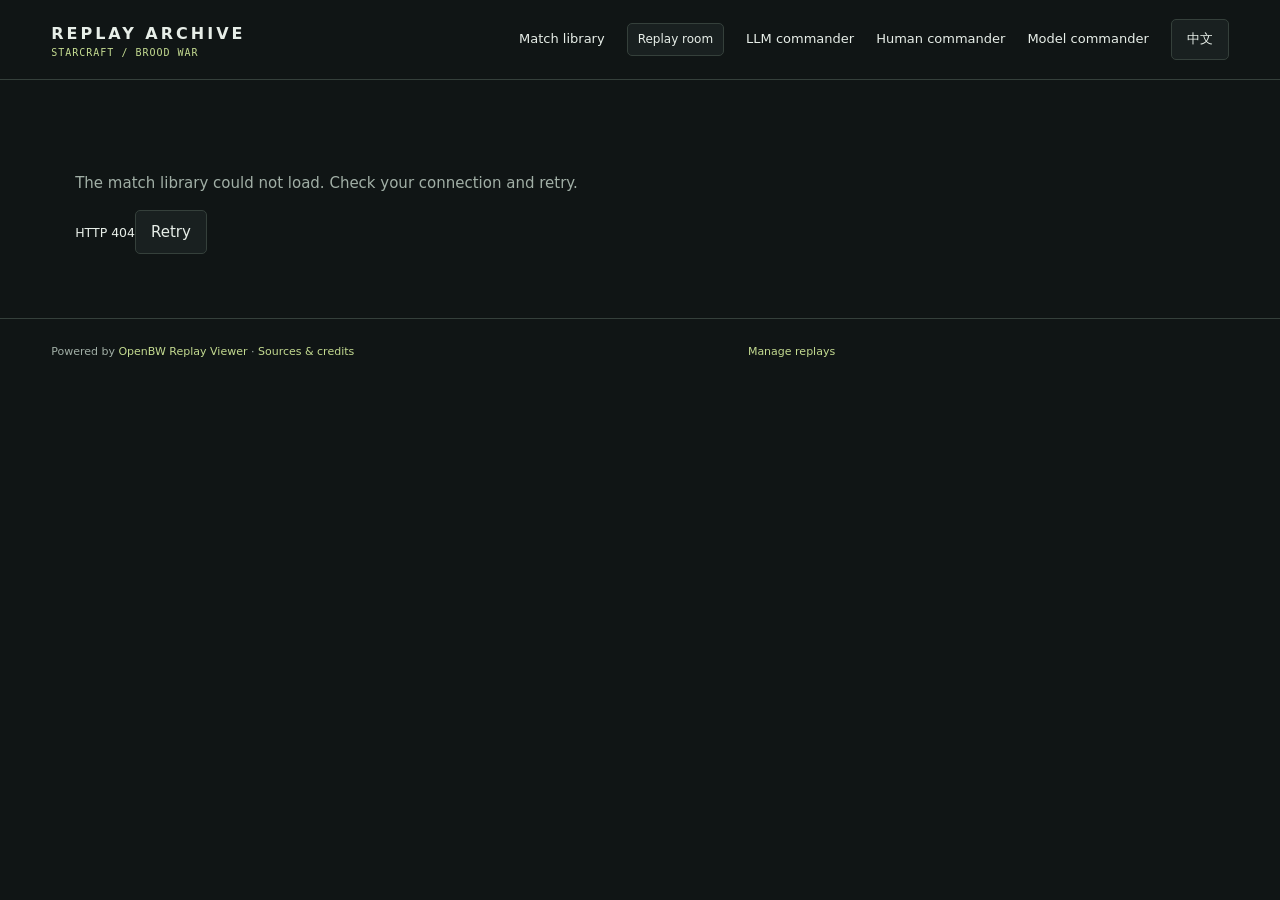
==== commit c1744798: "Add empty model commander module" ====
--- a/site/index.html
+++ b/site/index.html
@@ -1,6 +1,6 @@
 <!doctype html>
 <html lang="en"><head><meta charset="utf-8"><meta name="viewport" content="width=device-width,initial-scale=1"><meta name="description" content="Explore StarCraft: Brood War Bot replays. Move the camera, pause, and follow every move in your browser."><title>Match library · Replay Archive</title><link rel="icon" href="data:,"><link rel="stylesheet" href="app.css"><script src="app.js" defer></script></head>
-<body><a href="#main" class="skip" data-i18n="skip">Skip to content</a><header><a class="brand" href="./" data-library>REPLAY ARCHIVE<span>STARCRAFT / BROOD WAR</span></a><nav><a href="./" data-library data-i18n="library">Match library</a><a class="button" href="replay-room.html" data-room data-i18n="room">Replay room</a><a href="llm-vs-code/" data-i18n="llm">LLM commander</a><a href="human-commander/" data-i18n="human">Human commander</a><button id="language">中文</button></nav></header><main id="main">
+<body><a href="#main" class="skip" data-i18n="skip">Skip to content</a><header><a class="brand" href="./" data-library>REPLAY ARCHIVE<span>STARCRAFT / BROOD WAR</span></a><nav><a href="./" data-library data-i18n="library">Match library</a><a class="button" href="replay-room.html" data-room data-i18n="room">Replay room</a><a href="llm-vs-code/" data-i18n="llm">LLM commander</a><a href="human-commander/" data-i18n="human">Human commander</a><a href="model-commander/" data-i18n="model">Model commander</a><button id="language">中文</button></nav></header><main id="main">
 <div id="site-error" hidden role="alert"><p id="catalog-message"></p><small id="catalog-detail"></small><button id="catalog-retry" data-i18n="retry">Retry</button></div>
 <section id="library-page"><div class="filters"><label><span data-i18n="search"></span><input id="search" type="search" autocomplete="off"></label><label><span data-i18n="mapFilter"></span><select id="map-filter"><option id="all-maps" value="">All maps</option></select></label><button id="reset" data-i18n="reset"></button></div><div id="count" role="status"></div><div id="map-groups"></div><p id="empty" class="empty" data-i18n="noMatches" hidden></p><div class="context"><div><h2 data-i18n="aboutTitle"></h2><p data-i18n="about"></p></div><div><h2 data-i18n="dataTitle"></h2><p data-i18n="data"></p></div></div></section>
 <section id="match-page" hidden><a class="back" href="./" data-library data-i18n="back"></a><h1 id="title"></h1><p id="meta"></p><div class="player-toolbar"><progress id="progress" max="100" value="0"></progress><span id="status" role="status"></span><button id="retry" hidden data-i18n="retry"></button><button id="fullscreen" data-i18n="fullscreen"></button></div><p id="error-detail" class="error"></p><div id="screen"><button id="exit-fullscreen" data-i18n="exitFullscreen">Exit fullscreen</button><iframe id="viewer" title="Interactive replay player" allow="autoplay; fullscreen" allowfullscreen></iframe></div><div class="help-grid"><div><h2 data-i18n="helpTitle"></h2><p class="keys" data-i18n="help"></p><p data-i18n="touch"></p></div><div class="notice"><h2 data-i18n="noteTitle"></h2><p id="description"></p><p data-i18n="data"></p><p data-i18n="engineNote"></p></div></div></section>
--- a/site/app.css
+++ b/site/app.css
@@ -5,4 +5,6 @@
 .map-group{margin:28px 0 42px}.map-heading{display:flex;align-items:baseline;justify-content:space-between;gap:16px;margin-bottom:14px}.map-heading h2{font-size:24px;margin:0}.map-heading p{font-size:13px;margin:0}.cards{grid-template-columns:repeat(2,minmax(0,1fr))}.card-top{min-height:72px;align-items:center;padding:18px 24px}.card h3{margin:0;font-size:20px;font-weight:500}.version{color:var(--muted);font:12px monospace}.card-body{padding:22px 24px}.card p{margin:10px 0 22px}@media(max-width:600px){.cards{grid-template-columns:1fr}.map-heading{display:block}.map-heading p{margin-top:6px}.map-heading h2{font-size:21px}.card h3{font-size:18px}.card-top{padding:16px 20px}}
 
 nav [data-room]{font-size:12px;padding:6px 10px;white-space:nowrap}@media(max-width:600px){nav{gap:8px}nav [data-room]{font-size:11px;padding:6px 8px}}
-@media(max-width:420px){header{height:auto;min-height:72px;flex-wrap:wrap;gap:12px;padding-top:12px;padding-bottom:12px}header nav{margin-left:auto}}
+header nav{flex-wrap:wrap;justify-content:flex-end}
+header nav a[aria-current=page]{color:var(--accent)}
+@media(max-width:700px){header{height:auto;min-height:72px;flex-wrap:wrap;gap:12px;padding-top:12px;padding-bottom:12px}header nav{justify-content:flex-start}}
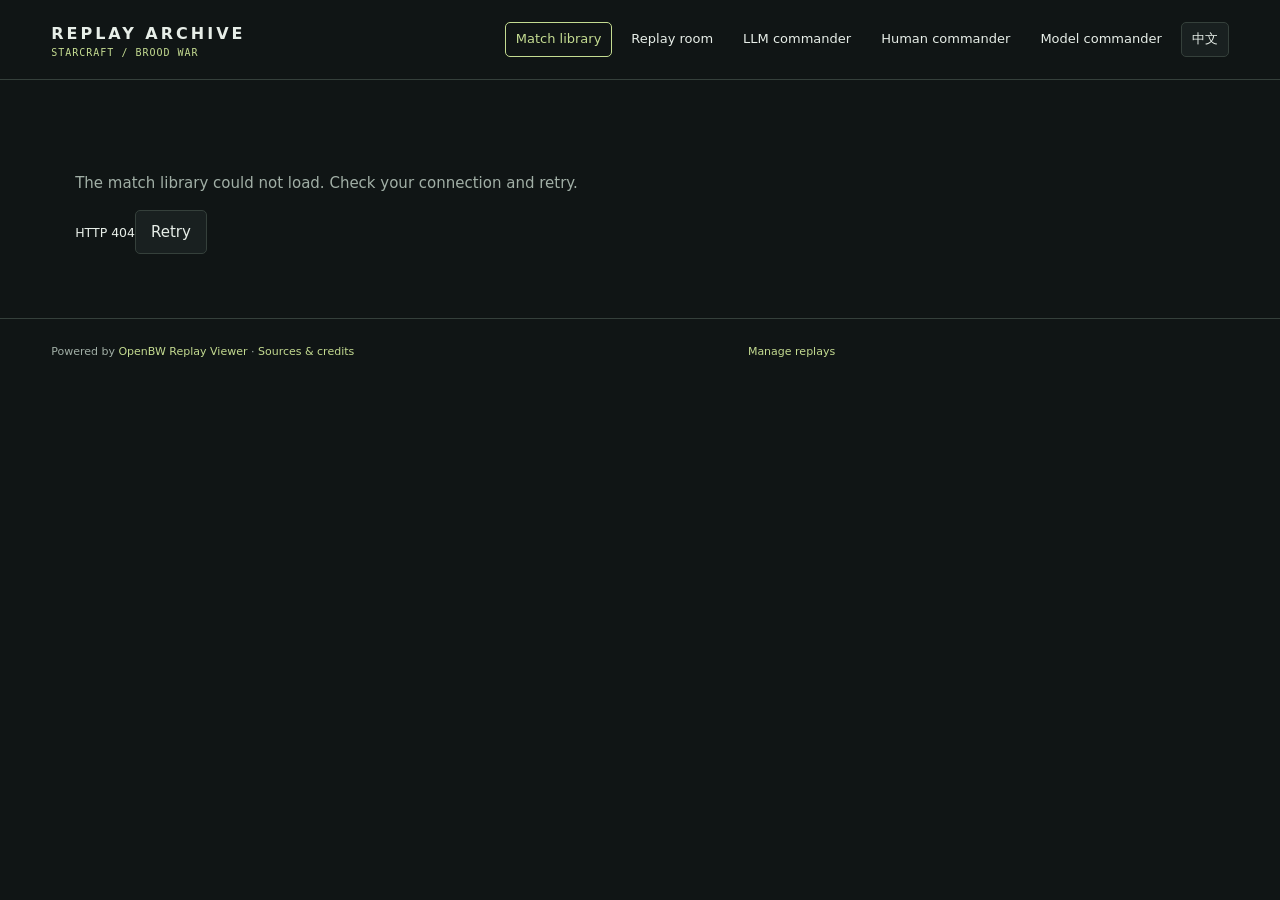
==== commit 91642402: "Unify replay archive navigation and language switching" ====
--- a/site/index.html
+++ b/site/index.html
@@ -1,6 +1,14 @@
 <!doctype html>
-<html lang="en"><head><meta charset="utf-8"><meta name="viewport" content="width=device-width,initial-scale=1"><meta name="description" content="Explore StarCraft: Brood War Bot replays. Move the camera, pause, and follow every move in your browser."><title>Match library · Replay Archive</title><link rel="icon" href="data:,"><link rel="stylesheet" href="app.css"><script src="app.js" defer></script></head>
-<body><a href="#main" class="skip" data-i18n="skip">Skip to content</a><header><a class="brand" href="./" data-library>REPLAY ARCHIVE<span>STARCRAFT / BROOD WAR</span></a><nav><a href="./" data-library data-i18n="library">Match library</a><a class="button" href="replay-room.html" data-room data-i18n="room">Replay room</a><a href="llm-vs-code/" data-i18n="llm">LLM commander</a><a href="human-commander/" data-i18n="human">Human commander</a><a href="model-commander/" data-i18n="model">Model commander</a><button id="language">中文</button></nav></header><main id="main">
+<html lang="en"><head><meta charset="utf-8"><meta name="viewport" content="width=device-width,initial-scale=1"><meta name="description" content="Explore StarCraft: Brood War Bot replays. Move the camera, pause, and follow every move in your browser."><title>Match library · Replay Archive</title><link rel="icon" href="data:,"><link rel="stylesheet" href="app.css"><script src="navigation.js" defer></script><script src="app.js?v=navigation" defer></script></head>
+<body><a href="#main" class="skip">Skip to content</a><header><a class="brand" href="./" data-nav>REPLAY ARCHIVE<span>STARCRAFT / BROOD WAR</span></a>
+<nav>
+  <a href="./" data-nav="library" aria-current="page">Match library</a>
+  <a href="replay-room.html" data-nav="room">Replay room</a>
+  <a href="llm-vs-code/" data-nav="llm">LLM commander</a>
+  <a href="human-commander/" data-nav="human">Human commander</a>
+  <a href="model-commander/" data-nav="model">Model commander</a>
+  <button id="language" type="button" lang="zh-CN">中文</button>
+</nav></header><main id="main">
 <div id="site-error" hidden role="alert"><p id="catalog-message"></p><small id="catalog-detail"></small><button id="catalog-retry" data-i18n="retry">Retry</button></div>
 <section id="library-page"><div class="filters"><label><span data-i18n="search"></span><input id="search" type="search" autocomplete="off"></label><label><span data-i18n="mapFilter"></span><select id="map-filter"><option id="all-maps" value="">All maps</option></select></label><button id="reset" data-i18n="reset"></button></div><div id="count" role="status"></div><div id="map-groups"></div><p id="empty" class="empty" data-i18n="noMatches" hidden></p><div class="context"><div><h2 data-i18n="aboutTitle"></h2><p data-i18n="about"></p></div><div><h2 data-i18n="dataTitle"></h2><p data-i18n="data"></p></div></div></section>
 <section id="match-page" hidden><a class="back" href="./" data-library data-i18n="back"></a><h1 id="title"></h1><p id="meta"></p><div class="player-toolbar"><progress id="progress" max="100" value="0"></progress><span id="status" role="status"></span><button id="retry" hidden data-i18n="retry"></button><button id="fullscreen" data-i18n="fullscreen"></button></div><p id="error-detail" class="error"></p><div id="screen"><button id="exit-fullscreen" data-i18n="exitFullscreen">Exit fullscreen</button><iframe id="viewer" title="Interactive replay player" allow="autoplay; fullscreen" allowfullscreen></iframe></div><div class="help-grid"><div><h2 data-i18n="helpTitle"></h2><p class="keys" data-i18n="help"></p><p data-i18n="touch"></p></div><div class="notice"><h2 data-i18n="noteTitle"></h2><p id="description"></p><p data-i18n="data"></p><p data-i18n="engineNote"></p></div></div></section>
--- a/site/app.css
+++ b/site/app.css
@@ -4,7 +4,8 @@
 
 .map-group{margin:28px 0 42px}.map-heading{display:flex;align-items:baseline;justify-content:space-between;gap:16px;margin-bottom:14px}.map-heading h2{font-size:24px;margin:0}.map-heading p{font-size:13px;margin:0}.cards{grid-template-columns:repeat(2,minmax(0,1fr))}.card-top{min-height:72px;align-items:center;padding:18px 24px}.card h3{margin:0;font-size:20px;font-weight:500}.version{color:var(--muted);font:12px monospace}.card-body{padding:22px 24px}.card p{margin:10px 0 22px}@media(max-width:600px){.cards{grid-template-columns:1fr}.map-heading{display:block}.map-heading p{margin-top:6px}.map-heading h2{font-size:21px}.card h3{font-size:18px}.card-top{padding:16px 20px}}
 
-nav [data-room]{font-size:12px;padding:6px 10px;white-space:nowrap}@media(max-width:600px){nav{gap:8px}nav [data-room]{font-size:11px;padding:6px 8px}}
-header nav{flex-wrap:wrap;justify-content:flex-end}
-header nav a[aria-current=page]{color:var(--accent)}
-@media(max-width:700px){header{height:auto;min-height:72px;flex-wrap:wrap;gap:12px;padding-top:12px;padding-bottom:12px}header nav{justify-content:flex-start}}
+header nav{flex-wrap:wrap;justify-content:flex-end;gap:8px}
+header nav a,header nav button{padding:6px 10px;white-space:nowrap}
+header nav a{border:1px solid transparent;border-radius:5px}
+header nav a[aria-current=page]{border-color:var(--accent);color:var(--accent)}
+@media(max-width:700px){header{height:auto;min-height:72px;flex-wrap:wrap;gap:12px;padding-top:12px;padding-bottom:12px}header nav{justify-content:flex-start}header nav a,header nav button{padding:6px 8px}}
